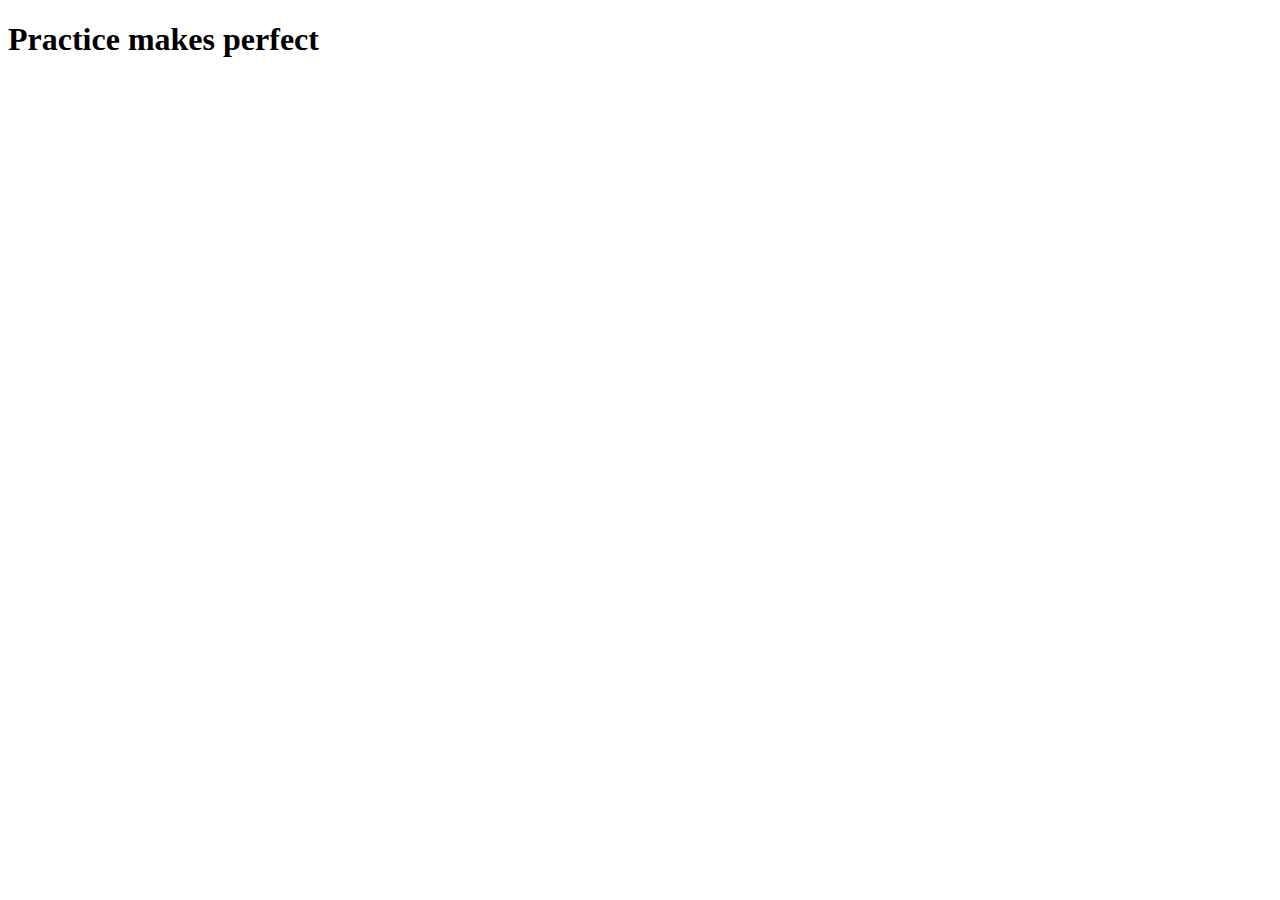
==== index.html @ fdf5000b "init" ====
<!DOCTYPE html>
<html lang="en">
<head>
  <meta charset="UTF-8">
  <meta http-equiv="X-UA-Compatible" content="IE=edge">
  <meta name="viewport" content="width=device-width, initial-scale=1.0">
  <title>TIL</title>
</head>
<body>
  <h1>Practice makes perfect</h1>
</body>
<script src="main.js"></script>
</html>
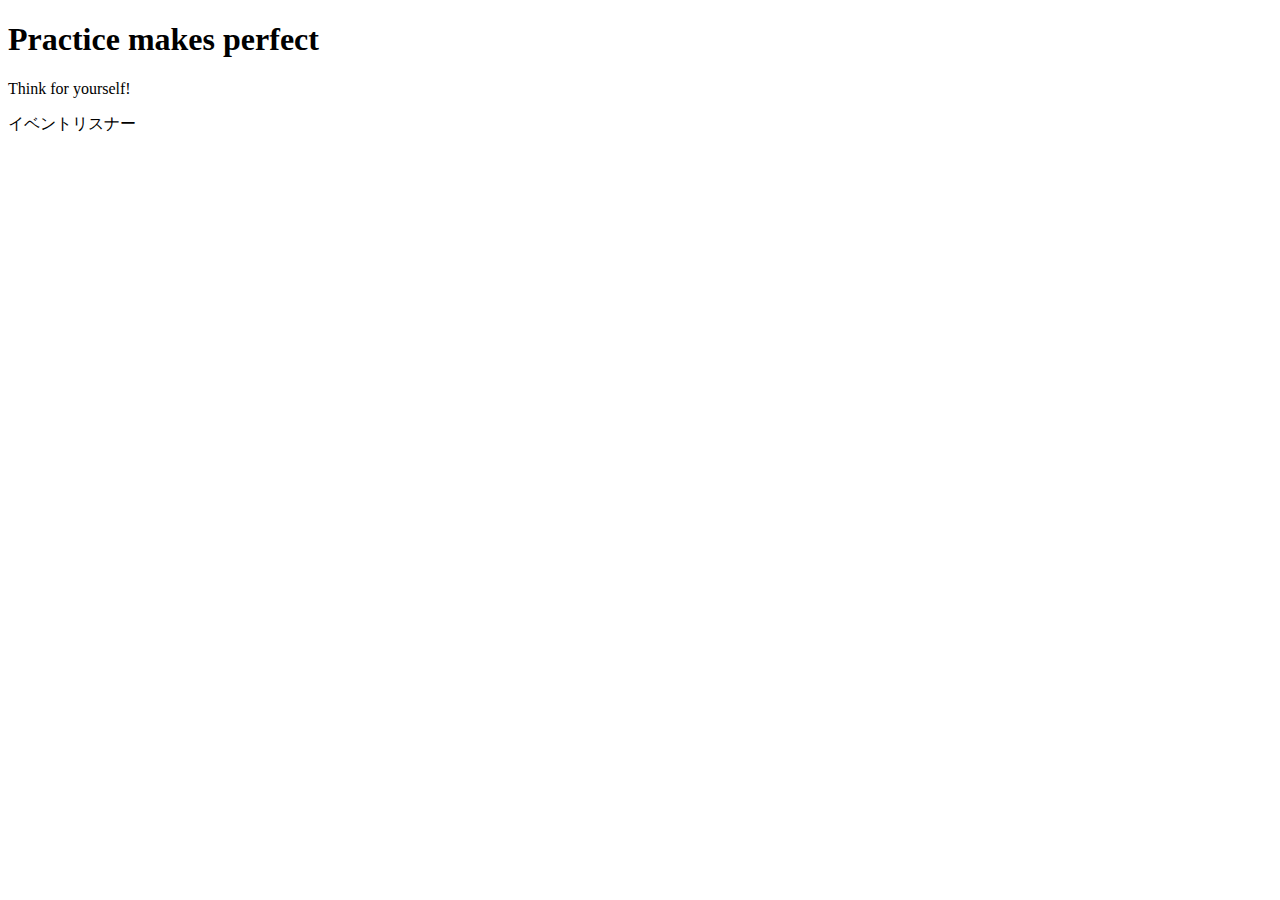
==== commit 3a8b4074: "fix" ====
--- a/index.html
+++ b/index.html
@@ -7,7 +7,15 @@
   <title>TIL</title>
 </head>
 <body>
+  <div>
   <h1>Practice makes perfect</h1>
+  <p>Think for yourself!</p>
+  </div>
+
+  <div>
+    <p id="target-p">イベントリスナー</p>
+  </div>
 </body>
 <script src="main.js"></script>
-</html>+<script src="js/sliders/code1.js"></script>
+</html>
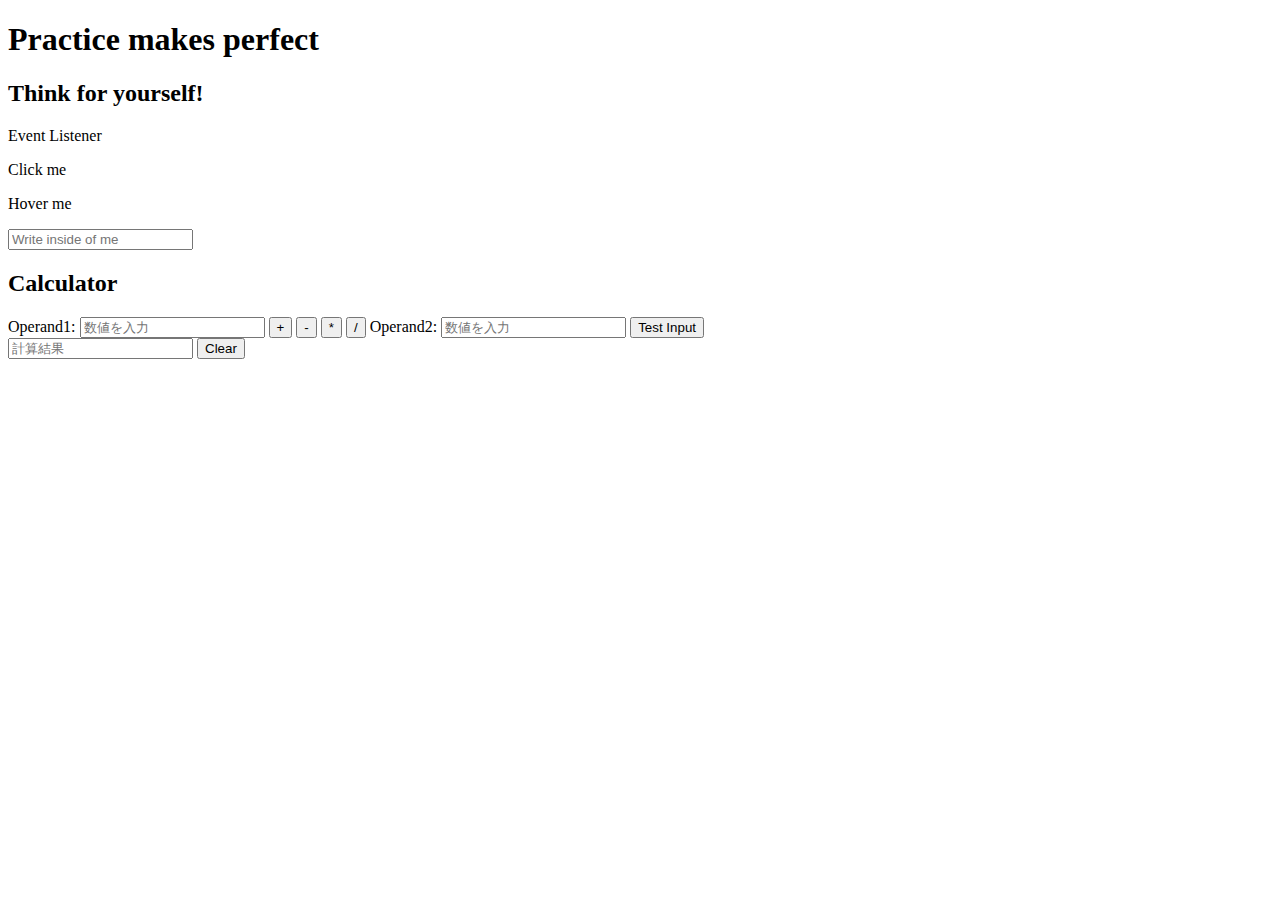
==== commit 4792d6dc: "caluculation program" ====
--- a/index.html
+++ b/index.html
@@ -4,18 +4,44 @@
   <meta charset="UTF-8">
   <meta http-equiv="X-UA-Compatible" content="IE=edge">
   <meta name="viewport" content="width=device-width, initial-scale=1.0">
+  <link href="https://cdn.jsdelivr.net/npm/bootstrap@5.0.2/dist/css/bootstrap.min.css" rel="stylesheet" integrity="sha384-EVSTQN3/azprG1Anm3QDgpJLIm9Nao0Yz1ztcQTwFspd3yD65VohhpuuCOmLASjC" crossorigin="anonymous">
   <title>TIL</title>
 </head>
 <body>
-  <div>
-  <h1>Practice makes perfect</h1>
-  <p>Think for yourself!</p>
-  </div>
+  <div class="container">
+    <div>
+    <h1>Practice makes perfect</h1>
+    <h2>Think for yourself!</h2>
+    </div>
 
-  <div>
-    <p id="target-p">イベントリスナー</p>
-  </div>
+    <div class="mt-3">
+      <p id="target-p">Event Listener</p>
+      <p id="target1">Click me</p>
+      <p id="target2">Hover me</p>
+      <input type="text" id="target3" placeholder="Write inside of me">
+    </div>
+
+    <!--Calculator-->
+    <div class="mt-4">
+      <div>
+        <h2>Calculator</h2>
+        <label>Operand1: </label>
+        <input id="inputNumber1" type="text" value="" placeholder="数値を入力">
+        <button id="btnPlus" type="button">+</button>
+        <button id="btnMinus" type="button">-</button>
+        <button id="btnMulti" type="button">*</button>
+        <button id="buttonDivision" type="button">/</button>
+        <label>Operand2: </label>
+        <input id="inputNumber2" type="text" placeholder="数値を入力">
+        <button id="btnTest" type="button">Test Input</button>
+      </div>
+      <div>
+        <input id="inputResult" value="" type="text" placeholder="計算結果">
+        <button id="buttonClear" type="button">Clear</button>
+      </div>
+    </div>
+</div>
 </body>
 <script src="main.js"></script>
-<script src="js/sliders/code1.js"></script>
+<script src="js/sliders/code3_calculator.js"></script>
 </html>
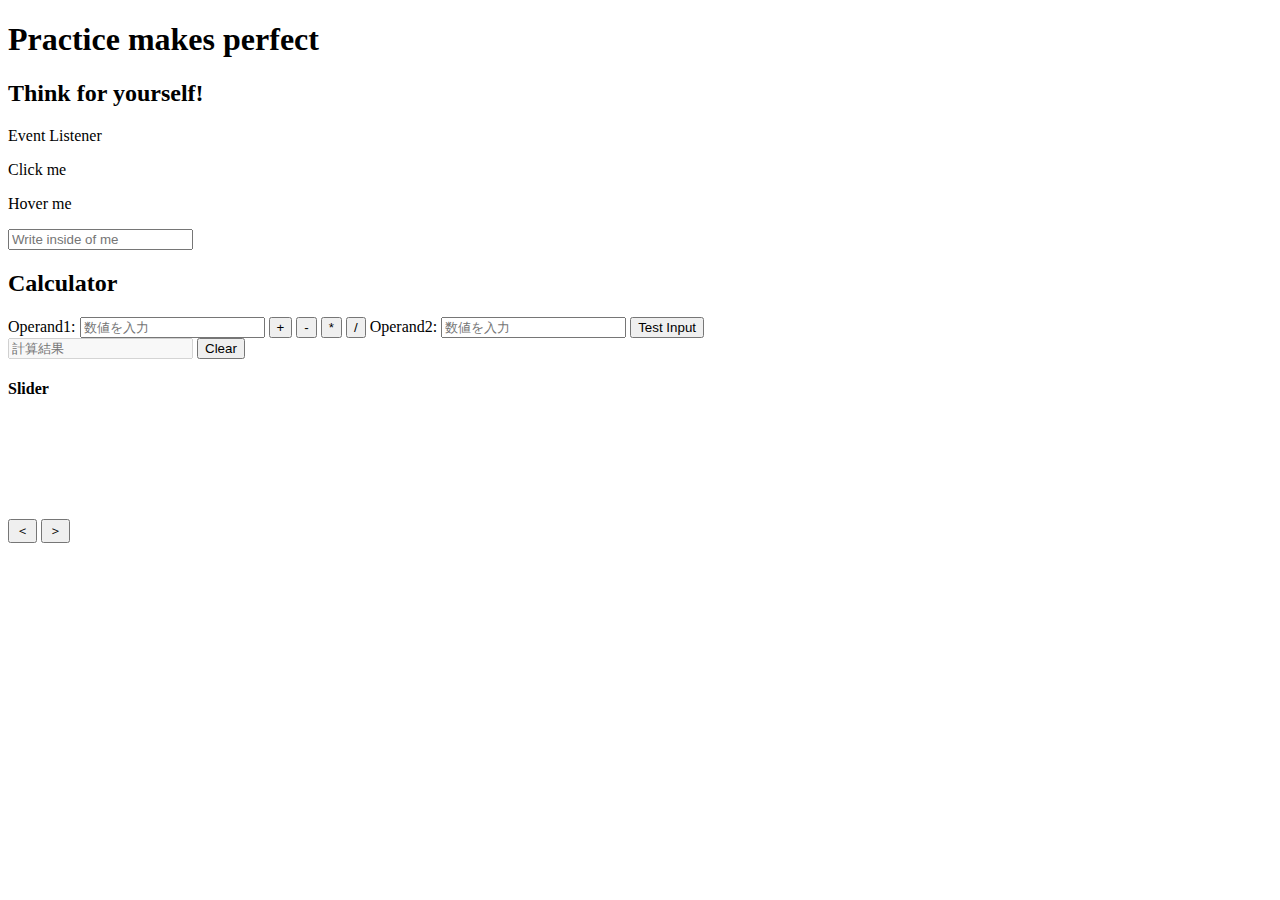
==== commit ae14e760: "modiefied" ====
--- a/index.html
+++ b/index.html
@@ -1,9 +1,10 @@
 <!DOCTYPE html>
-<html lang="en">
+<html lang="ja">
 <head>
   <meta charset="UTF-8">
   <meta http-equiv="X-UA-Compatible" content="IE=edge">
   <meta name="viewport" content="width=device-width, initial-scale=1.0">
+  <link rel="stylesheet" href="css/main.css">
   <link href="https://cdn.jsdelivr.net/npm/bootstrap@5.0.2/dist/css/bootstrap.min.css" rel="stylesheet" integrity="sha384-EVSTQN3/azprG1Anm3QDgpJLIm9Nao0Yz1ztcQTwFspd3yD65VohhpuuCOmLASjC" crossorigin="anonymous">
   <title>TIL</title>
 </head>
@@ -36,12 +37,26 @@
         <button id="btnTest" type="button">Test Input</button>
       </div>
       <div>
-        <input id="inputResult" value="" type="text" placeholder="計算結果">
+        <input id="inputResult" disabled value="" type="text" placeholder="計算結果">
         <button id="buttonClear" type="button">Clear</button>
       </div>
     </div>
+
+    <!--slider-->
+    <div class="mt-4">
+      <div>
+        <h4>Slider</h4>
+        <div class="box bg-primary" id="sliderBox"></div>
+      </div>
+      <div class="mt-4">
+        <button id="backBtn" type="button">＜</button>
+        <button id="nextBtn" type="button">＞</button>
+      </div>
+    </div>
+
 </div>
 </body>
 <script src="main.js"></script>
 <script src="js/sliders/code3_calculator.js"></script>
+<script src="js/sliders/code4_slider.js"></script>
 </html>
--- a/css/main.css
+++ b/css/main.css
@@ -0,0 +1,5 @@
+.box {
+    height: 100px;
+    width: 800px;
+    transition: all 1s linear;
+}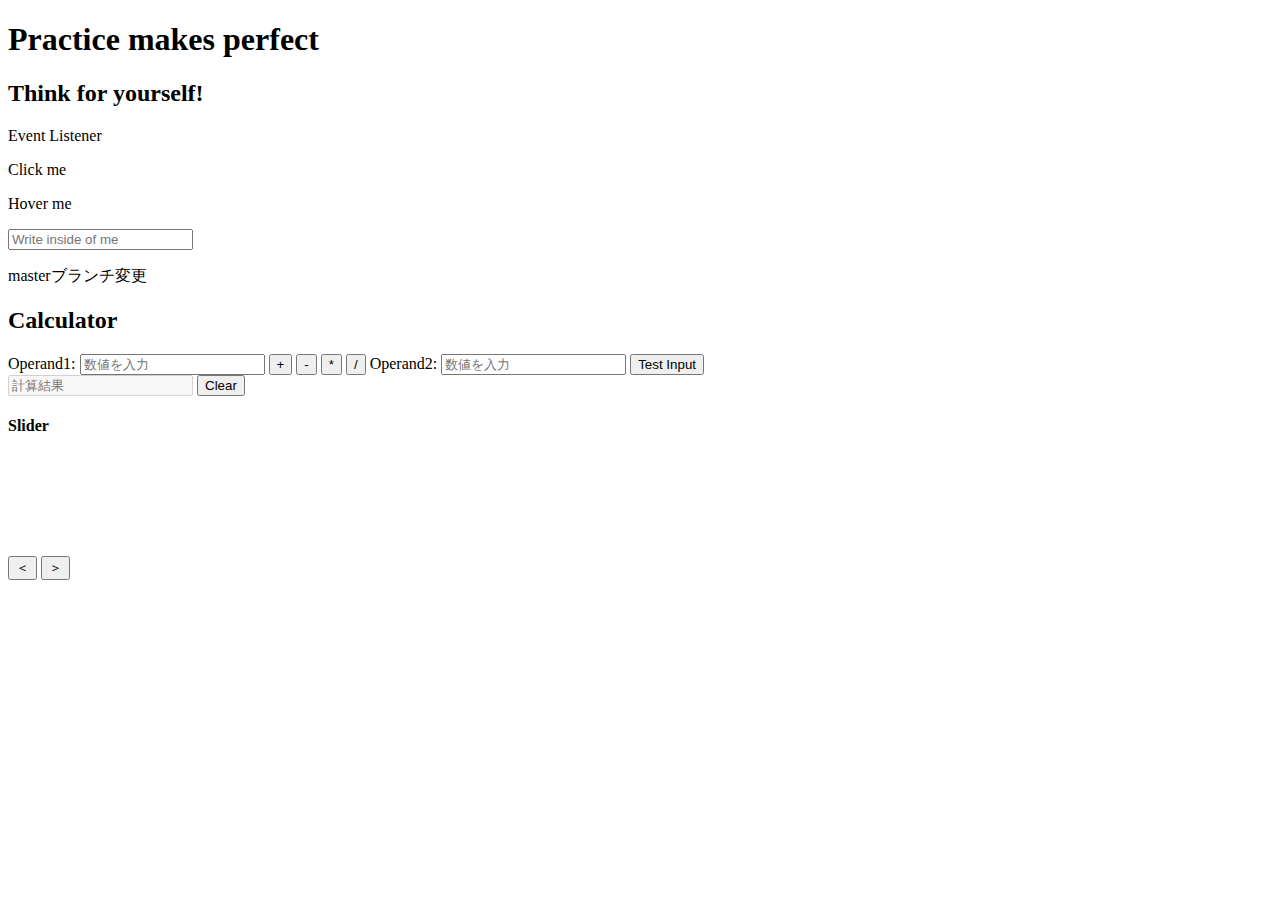
==== commit eee1b348: "master変更" ====
--- a/index.html
+++ b/index.html
@@ -21,6 +21,8 @@
       <p id="target2">Hover me</p>
       <input type="text" id="target3" placeholder="Write inside of me">
     </div>
+    <!--Git-->
+    <p>masterブランチ変更</p>
 
     <!--Calculator-->
     <div class="mt-4">
@@ -56,7 +58,8 @@
 
 </div>
 </body>
-<script src="main.js"></script>
 <script src="js/sliders/code3_calculator.js"></script>
 <script src="js/sliders/code4_slider.js"></script>
+<script src="js/practice/code45.js"></script>
+<script src="js/paiza/code1.js"></script>
 </html>
